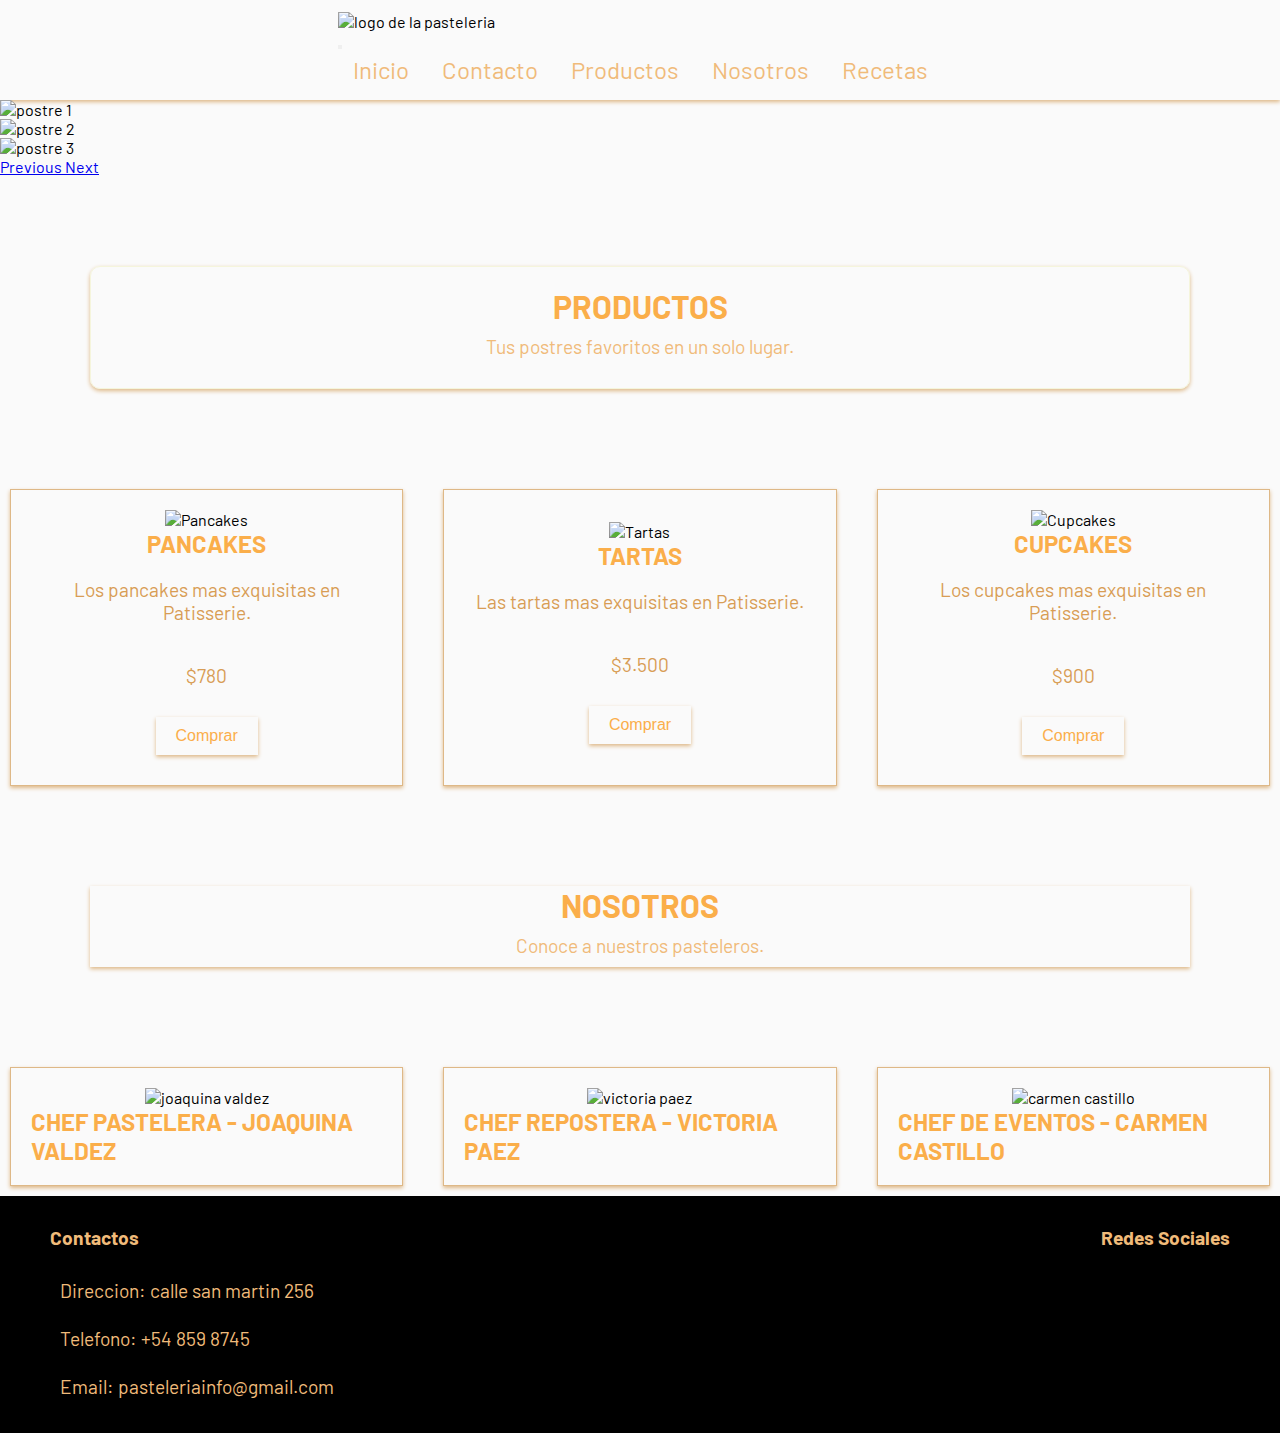
==== index.html @ fd60b87e "cambios realizados en el HTML y JavaScript" ====
<!DOCTYPE html>
<html lang="es">
  <head>
    <meta charset="UTF-8" />
    <meta name="viewport" content="width=device-width, initial-scale=1.0" />
    <meta
      name="descripcion"
      content="Descubre Patisserie, donde la elegancia y el sabor se fusionan en pasteles extraordinarios. Nuestros chefs crean obras maestras de la pastelería fina, desde clásicos hasta innovaciones modernas. Personaliza tu experiencia con cupcakes, tortas y más. ¡Bienvenido a Patisserie!"
    />
    <!-- archivo cdnjs inicio-->
    <link
      rel="stylesheet"
      href="https://cdnjs.cloudflare.com/ajax/libs/font-awesome/6.4.2/css/all.min.css"
      integrity="sha512-z3gLpd7yknf1YoNbCzqRKc4qyor8gaKU1qmn+CShxbuBusANI9QpRohGBreCFkKxLhei6S9CQXFEbbKuqLg0DA=="
      crossorigin="anonymous"
      referrerpolicy="no-referrer"
    />
    <!-- archivo cdnjs fin-->
    <!--bs 5.1 inicia-->
    <link
      href="https://cdn.jsdelivr.net/npm/bootstrap@5.1.3/dist/css/bootstrap.min.css"
      rel="stylesheet"
      integrity="sha384-1BmE4kWBq78iYhFldvKuhfTAU6auU8tT94WrHftjDbrCEXSU1oBoqyl2QvZ6jIW3"
      crossorigin="anonymous"
    />
    <!--bs 5.1 fin-->
    <!--sitemap.xml-->
    <link
      rel="--sitemap"
      type="application/xml"
      title="sitemap"
      href="sitemap/sitemap.xlm"
    />
    <title>Patisserie</title>
    <!--CSS-->
    <link rel="stylesheet" href="css/estilos.css" />
  </head>
  <body>
    <!--navbar inicia-->
    <header class="navbar navbar-expand-lg navbar-light encabezado">
      <div class="container-fluid">
        <a class="navbar-brand" href="#"></a>
        <div class="logo">
          <img src="img/logo 2.png" alt="logo de la pasteleria" />
        </div>
        <button
          class="navbar-toggler"
          type="button"
          data-bs-toggle="collapse"
          data-bs-target="#navbarNav"
          aria-controls="navbarNav"
          aria-expanded="false"
          aria-label="Toggle navigation"
        >
          <span class="navbar-toggler-icon"></span>
        </button>
        <nav class="collapse navbar-collapse" id="navbarNav">
          <ul class="navbar-nav">
            <li><a href="index.html">Inicio</a></li>
            <li><a href="pages/contacto.html">Contacto</a></li>
            <li><a href="pages/producto.html">Productos</a></li>
            <li><a href="pages/nosotros.html">Nosotros</a></li>
            <li><a href="pages/recetas.html">Recetas</a></li>
          </ul>
        </nav>
      </div>
    </header>

    <!--banner-->

    <main
      id="carouselWithControls"
      class="carousel slide"
      data-bs-ride="carousel"
    >
      <div class="carousel-inner">
        <div class="carousel-item active">
          <img
            src="img/mixed berries.jpg"
            class="d-block w-100"
            alt="postre 1"
          />
        </div>
        <div class="carousel-item">
          <img src="img/donut.jpg" class="d-block w-100" alt="postre 2" />
        </div>
        <div class="carousel-item">
          <img src="img/cookies.jpg" class="d-block w-100" alt="postre 3" />
        </div>
      </div>
      <a
        class="carousel-control-prev"
        href="#carouselWithControls"
        role="button"
        data-bs-slide="prev"
      >
        <span class="carousel-control-prev-icon" aria-hidden="true"></span>
        <span class="visually-hidden">Previous</span>
      </a>
      <a
        class="carousel-control-next"
        href="#carouselWithControls"
        role="button"
        data-bs-slide="next"
      >
        <span class="carousel-control-next-icon" aria-hidden="true"></span>
        <span class="visually-hidden">Next</span>
      </a>
    </main>

    <!--productos-->

    <section id="productos" class="productos">
      <h1>Productos</h1>
      <p>Tus postres favoritos en un solo lugar.</p>
    </section>

    <main class="contenedorProductos">
      <div class="tarjetas">
        <img src="img/pancakes.jpg" alt="Pancakes" />
        <h3>Pancakes</h3>
        <p>Los pancakes mas exquisitas en Patisserie.</p>
        <p>$780</p>
        <button class="boton">Comprar</button>
      </div>

      <div class="tarjetas">
        <img src="img/tarta.jpg" alt="Tartas" />
        <h3>Tartas</h3>
        <p>Las tartas mas exquisitas en Patisserie.</p>
        <p>$3.500</p>
        <button class="boton">Comprar</button>
      </div>

      <div class="tarjetas">
        <img src="img/cupcakes.jpg" alt="Cupcakes" />
        <h3>Cupcakes</h3>
        <p>Los cupcakes mas exquisitas en Patisserie.</p>
        <p>$900</p>
        <button class="boton">Comprar</button>
      </div>
    </main>

    <!--quienes somos-->

    <section id="pasteleros" class="pasteleros">
      <h1>Nosotros</h1>
      <p>Conoce a nuestros pasteleros.</p>
    </section>

    <main class="contenedorpasteleros">
      <div class="tarjetas">
        <img
          src="img/pastelera 1.jpg"
          alt="joaquina valdez"
          class="img-fluid"
        />
        <h3 class="text-center">Chef pastelera - Joaquina Valdez</h3>
      </div>

      <div class="tarjetas">
        <img src="img/pastelera 2.jpg" alt="victoria paez" class="img-fluid" />
        <h3 class="text-center">Chef repostera - Victoria Paez</h3>
      </div>

      <div class="tarjetas">
        <img
          src="img/pastelera 3.jpg"
          alt="carmen castillo"
          class="img-fluid"
        />
        <h3 class="text-center">Chef de eventos - Carmen Castillo</h3>
      </div>
    </main>

    <!--footer-->
    <footer class="footer">
      <div class="contenedorFooter">
        <div class="infoContacto">
          <h2>Contactos</h2>
          <p>
            <i class="fa-solid fa-location-dot"></i>Direccion: calle san martin
            256
          </p>
          <p><i class="fa-regular fa-phone"></i>Telefono: +54 859 8745</p>
          <p>
            <i class="fa-regular fa-envelope"></i>Email:
            pasteleriainfo@gmail.com
          </p>
        </div>

        <div class="redesSociales">
          <h2>Redes Sociales</h2>
          <a href="#"><i class="fa-brands fa-facebook"></i></a>
          <a href="#"><i class="fa-brands fa-x-twitter"></i></a>
          <a href="#"><i class="fa-brands fa-instagram"></i></a>
        </div>
      </div>
    </footer>



    
    <script
      src="https://cdn.jsdelivr.net/npm/@popperjs/core@2.10.2/dist/umd/popper.min.js"
      integrity="sha384-7+zCNj/IqJ95wo16oMtfsKbZ9ccEh31eOz1HGyDuCQ6wgnyJNSYdrPa03rtR1zdB"
      crossorigin="anonymous"
    ></script>
    <script
      src="https://cdn.jsdelivr.net/npm/bootstrap@5.1.3/dist/js/bootstrap.min.js"
      integrity="sha384-QJHtvGhmr9XOIpI6YVutG+2QOK9T+ZnN4kzFN1RtK3zEFEIsxhlmWl5/YESvpZ13"
      crossorigin="anonymous"
    ></script>

    <script src="js/main.js"></script>
  </body>
</html>
---- css/estilos.css ----
@import url("https://fonts.googleapis.com/css2?family=Barlow&family=Nunito:wght@300&family=Raleway:wght@100&family=Roboto+Condensed:wght@300&display=swap");

@media (max-width: 1023px) {
  /*hearder*/
  header.encabezado {
    height: auto;
    flex-direction: column;
    text-align: center;
  }
  header.encabezado header.li {
    list-style-type: none;
  }
  header.encabezado header.li a {
    text-decoration: none;
    margin: 10px;
    color: rgb(240, 187, 122);
    font-size: 1rem;
  }
  header.encabezado header.li a:hover {
    color: rgb(240, 187, 122);
  }
  /*banner*/
  .carousel-inner img {
    width: 100%;
    height: auto;
  }
  .carousel-control-prev,
  .carousel-control-next {
    width: 5%;
  }
  /*productos*/
  .productos {
    margin: 5vh;
    font-size: 1rem;
    margin: 5vh;
    font-size: 1rem;
  }
  .productos h1,
  .productos p {
    font-size: inherit;
  }
  h1,
  p {
    font-size: inherit;
  }
  .productos {
    margin: 5vh;
    font-size: 1rem;
  }
  h3,
  p {
    font-size: inherit;
  }
  main.contenedorProductos {
    grid-template-columns: 1fr 1fr;
  }
  /*nosotros*/
  .pasteleros {
    margin: 5vh;
    font-size: 1rem;
  }
  .pasteleros h1,
  .pasteleros p {
    font-size: inherit;
  }
  main.contenedorpasteleros {
    grid-template-columns: 1fr 1fr;
  }
  /*footer*/
  .contenedorFooter {
    flex-direction: column;
    text-align: center;
  }
  /*contacto*/
  .contacto {
    margin: 5vh;
    font-size: 1rem;
  }
  .contacto h1,
  .contacto p {
    font-size: inherit;
  }
  form {
    max-width: 400px;
    margin: 0 auto;
  }
  label {
    display: block;
    margin-bottom: 8px;
  }
  input[type=text] {
    width: 100%;
    padding: 8px;
    margin-bottom: 16px;
    box-sizing: border-box;
  }
  textarea {
    width: 100%;
    padding: 8px;
    margin-bottom: 16px;
    box-sizing: border-box;
    resize: vertical;
  }
  .btnFormulario {
    background-color: rgb(250, 250, 250);
    color: rgb(250, 174, 74);
    padding: 10px 15px;
    border-radius: 4px;
    border: rgb(245, 245, 220);
    cursor: pointer;
  }
  .btnFormulario:hover {
    background-color: rgb(245, 245, 220);
  }
  /*recetas*/
  .recetas {
    margin: 5vh;
    font-size: 1rem;
  }
  .recetas h1,
  .recetas p {
    font-size: inherit;
  }
}
/*ajustes para la vista movil*/
/*0 hasta 768px*/
@media (max-width: 768px) {
  /*encabezado*/
  header.encabezado {
    height: auto;
    flex-direction: column;
    text-align: center;
  }
  header.encabezado header.li {
    display: block;
    text-align: center;
    margin: 5px 0;
  }
  header.encabezado header.li a {
    font-size: 1rem;
    margin: 5px;
  }
  /*productos*/
  main.contenedorProductos,
  main.contenedorpasteleros {
    grid-template-columns: 1fr;
  }
  /*nosotros*/
  /*contacto*/
  form {
    max-width: 400px;
    margin: 0 auto;
    padding: 20px;
  }
  label {
    display: block;
    margin-bottom: 8px;
  }
  input[type=text] {
    width: 100%;
    padding: 8px;
    margin-bottom: 16px;
    box-sizing: border-box;
  }
  textarea {
    width: 100%;
    padding: 8px;
    margin-bottom: 16px;
    box-sizing: border-box;
    resize: vertical;
  }
  .btnFormulario {
    background-color: rgb(250, 250, 250);
    color: rgb(250, 174, 74);
    padding: 10px 15px;
    border-radius: 4px;
    border: rgb(222, 184, 135);
    cursor: pointer;
  }
  .btnFormulario:hover {
    background-color: rgb(245, 245, 220);
  }
}
* {
  margin: 0;
  padding: 0;
}

/* body */
body {
  font-family: "Barlow", sans-serif;
  background-color: rgb(250, 250, 250);
  box-sizing: border-box;
}

/*recetas*/
.recetas {
  text-align: center;
  margin: 10vh;
  box-shadow: 0px 2px 4px rgb(222, 184, 135);
}
.recetas h1 {
  color: rgb(250, 174, 74);
  text-transform: uppercase;
  font-size: 2rem;
}
.recetas p {
  font-size: 1.2rem;
  color: rgb(240, 187, 122);
  padding: 10px;
}

h2 {
  font-size: 1.2rem;
  color: rgb(240, 187, 122);
  padding: 10px;
}

li {
  color: rgb(216, 157, 85);
  font-size: 1.2rem;
  padding: 5px;
}

/*productos*/
.productos {
  text-align: center;
  margin: 10vh;
  box-shadow: 0px 2px 4px rgb(222, 184, 135);
}
.productos h1 {
  color: rgb(250, 174, 74);
  text-transform: uppercase;
  font-size: 2rem;
}

h1 {
  color: rgb(250, 174, 74);
  text-transform: uppercase;
  font-size: 2rem;
}

.productos p {
  font-size: 1.2rem;
  color: rgb(240, 187, 122);
  padding: 10px;
}

h3 {
  color: rgb(250, 174, 74);
  text-transform: uppercase;
  font-size: 1.5rem;
}

.contenedorProductos {
  display: grid;
  grid-template-columns: repeat(3, 1fr);
  gap: 20px;
}

.productos {
  border: 1px solid rgb(245, 245, 220);
  border-radius: 10px;
  padding: 20px;
  text-align: center;
}

.tarjetas {
  display: flex;
  flex-direction: column;
  justify-content: center;
  align-items: center;
  background-color: rgb(250, 250, 250);
  border: 1px solid rgb(222, 184, 135);
  padding: 20px;
  box-shadow: 0px 2px 4px rgb(222, 184, 135);
  margin: 10px;
}
.tarjetas img {
  max-width: 100%;
}
.tarjetas p {
  text-align: center;
  margin: 10px 0;
  color: rgb(216, 157, 85);
}
.tarjetas button {
  background-color: rgb(250, 250, 250);
  color: rgb(250, 174, 74);
  border: none;
  padding: 10px 20px;
  font-size: 1rem;
  cursor: pointer;
  margin: 10px;
  box-shadow: 0px 2px 4px rgb(222, 184, 135);
}
.tarjetas button:hover {
  background-color: rgb(245, 245, 220);
}

/*nosotros*/
.pasteleros {
  text-align: center;
  margin: 10vh;
  box-shadow: 0px 2px 4px rgb(222, 184, 135);
}
.pasteleros h1 {
  color: rgb(250, 174, 74);
  text-transform: uppercase;
  font-size: 2rem;
}
.pasteleros p {
  font-size: 1.2rem;
  color: rgb(240, 187, 122);
  padding: 10px;
}

.contenedorpasteleros {
  display: grid;
  grid-template-columns: repeat(3, 1fr);
  gap: 20px;
}

p {
  font-size: 1.2rem;
  color: rgb(240, 187, 122);
  padding: 10px;
}

.encabezado li a {
  text-decoration: none;
  margin: 10px;
}

/* header*/
.encabezado {
  display: flex;
  justify-content: space-around;
  align-items: center;
  height: 100px;
  box-shadow: 0px 2px 4px rgb(222, 184, 135);
}
.encabezado li {
  list-style-type: none;
  display: inline-block;
}
.encabezado li a {
  color: rgb(240, 187, 122);
  font-size: 1.5rem;
}
.encabezado li a:hover {
  color: rgb(240, 187, 122);
}

/*extend*/
.baseEstilos, .redesSociales a, .infoContacto p {
  margin: 5px 0;
  font-size: 1.2rem;
}

/*footer*/
.footer {
  background-color: rgb(0, 0, 0);
  color: rgb(250, 250, 250);
  padding: 20px 0;
}

.contenedorFooter {
  display: flex;
  justify-content: space-between;
  max-width: 1200px;
  margin: 0 auto;
  padding: 0 20px;
}

.footer h2 {
  font-size: 1.2rem;
  margin-bottom: 10px;
}

.redesSociales a {
  color: rgb(240, 187, 122);
  text-decoration: none;
  margin-right: 10px;
  font-size: 1.2rem;
}
.redesSociales a:hover {
  color: rgb(240, 187, 122);
}

.footer i {
  margin-right: 10px;
}

/*contacto*/
.contacto {
  text-align: center;
  margin: 10vh;
  box-shadow: 0px 2px 4px rgb(222, 184, 135);
}
.contacto h1 {
  color: rgb(250, 174, 74);
  text-transform: uppercase;
  font-size: 2rem;
}
.contacto p {
  font-size: 1.2rem;
  color: rgb(240, 187, 122);
  padding: 10px;
}

form {
  max-width: 400px;
  margin: 0 auto;
  background-color: rgb(250, 250, 250);
  color: rgb(240, 187, 122);
}

label {
  display: block;
  margin-bottom: 8px;
  background-color: rgb(250, 250, 250);
  color: rgb(240, 187, 122);
}

input[type=text] {
  width: 100%;
  padding: 8px;
  margin-bottom: 16px;
  box-sizing: border-box;
  background-color: rgb(250, 250, 250);
  color: rgb(240, 187, 122);
}

textarea {
  width: 100%;
  padding: 8px;
  margin-bottom: 16px;
  box-sizing: border-box;
  background-color: rgb(250, 250, 250);
  color: rgb(240, 187, 122);
  resize: vertical;
  color: rgb(240, 187, 122);
}

.btnFormulario {
  background-color: rgb(250, 250, 250);
  color: rgb(250, 174, 74);
  padding: 10px 15px;
  border: rgb(222, 184, 135);
  border-radius: 4px;
  cursor: pointer;
}
.btnFormulario:hover {
  background-color: rgb(245, 245, 220);
}

/*banner*/
#carouselWithControls {
  width: 100%;
  margin: auto;
}

.carousel-inner img {
  width: 100%;
  height: auto;
}

.carousel-control-prev,
.carousel-control-next {
  width: 5%;
}

/*# sourceMappingURL=estilos.css.map */
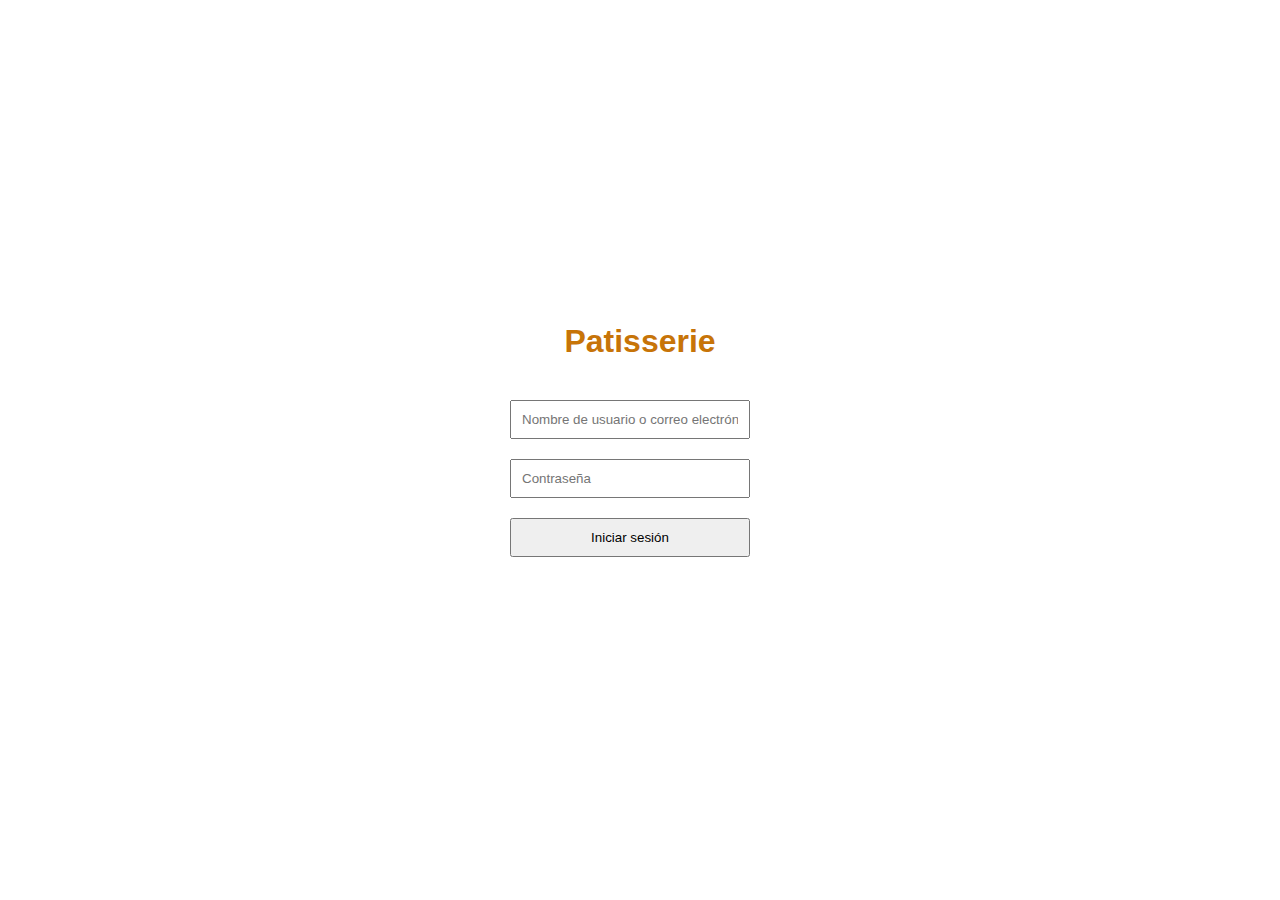
==== commit 1cde57f7: "se hicieron correciones y se agregaron comentarios" ====
--- a/index.html
+++ b/index.html
@@ -1,217 +1,25 @@
 <!DOCTYPE html>
 <html lang="es">
-  <head>
-    <meta charset="UTF-8" />
-    <meta name="viewport" content="width=device-width, initial-scale=1.0" />
-    <meta
-      name="descripcion"
-      content="Descubre Patisserie, donde la elegancia y el sabor se fusionan en pasteles extraordinarios. Nuestros chefs crean obras maestras de la pastelería fina, desde clásicos hasta innovaciones modernas. Personaliza tu experiencia con cupcakes, tortas y más. ¡Bienvenido a Patisserie!"
-    />
-    <!-- archivo cdnjs inicio-->
-    <link
-      rel="stylesheet"
-      href="https://cdnjs.cloudflare.com/ajax/libs/font-awesome/6.4.2/css/all.min.css"
-      integrity="sha512-z3gLpd7yknf1YoNbCzqRKc4qyor8gaKU1qmn+CShxbuBusANI9QpRohGBreCFkKxLhei6S9CQXFEbbKuqLg0DA=="
-      crossorigin="anonymous"
-      referrerpolicy="no-referrer"
-    />
-    <!-- archivo cdnjs fin-->
-    <!--bs 5.1 inicia-->
-    <link
-      href="https://cdn.jsdelivr.net/npm/bootstrap@5.1.3/dist/css/bootstrap.min.css"
-      rel="stylesheet"
-      integrity="sha384-1BmE4kWBq78iYhFldvKuhfTAU6auU8tT94WrHftjDbrCEXSU1oBoqyl2QvZ6jIW3"
-      crossorigin="anonymous"
-    />
-    <!--bs 5.1 fin-->
-    <!--sitemap.xml-->
-    <link
-      rel="--sitemap"
-      type="application/xml"
-      title="sitemap"
-      href="sitemap/sitemap.xlm"
-    />
+<head>
+    <meta charset="UTF-8">
+    <meta http-equiv="X-UA-Compatible" content="IE=edge">
+    <meta name="viewport" content="width=device-width, initial-scale=1.0">
     <title>Patisserie</title>
-    <!--CSS-->
-    <link rel="stylesheet" href="css/estilos.css" />
-  </head>
+    <link rel="stylesheet" href="https://cdn.jsdelivr.net/npm/bootstrap-icons@1.9.1/font/bootstrap-icons.css">
+    <link rel="stylesheet" href="./css/estilos.css">
+</head>
   <body>
-    <!--navbar inicia-->
-    <header class="navbar navbar-expand-lg navbar-light encabezado">
-      <div class="container-fluid">
-        <a class="navbar-brand" href="#"></a>
-        <div class="logo">
-          <img src="img/logo 2.png" alt="logo de la pasteleria" />
-        </div>
-        <button
-          class="navbar-toggler"
-          type="button"
-          data-bs-toggle="collapse"
-          data-bs-target="#navbarNav"
-          aria-controls="navbarNav"
-          aria-expanded="false"
-          aria-label="Toggle navigation"
-        >
-          <span class="navbar-toggler-icon"></span>
-        </button>
-        <nav class="collapse navbar-collapse" id="navbarNav">
-          <ul class="navbar-nav">
-            <li><a href="index.html">Inicio</a></li>
-            <li><a href="pages/contacto.html">Contacto</a></li>
-            <li><a href="pages/producto.html">Productos</a></li>
-            <li><a href="pages/nosotros.html">Nosotros</a></li>
-            <li><a href="pages/recetas.html">Recetas</a></li>
-          </ul>
-        </nav>
-      </div>
-    </header>
-
-    <!--banner-->
-
-    <main
-      id="carouselWithControls"
-      class="carousel slide"
-      data-bs-ride="carousel"
-    >
-      <div class="carousel-inner">
-        <div class="carousel-item active">
-          <img
-            src="img/mixed berries.jpg"
-            class="d-block w-100"
-            alt="postre 1"
-          />
-        </div>
-        <div class="carousel-item">
-          <img src="img/donut.jpg" class="d-block w-100" alt="postre 2" />
-        </div>
-        <div class="carousel-item">
-          <img src="img/cookies.jpg" class="d-block w-100" alt="postre 3" />
-        </div>
-      </div>
-      <a
-        class="carousel-control-prev"
-        href="#carouselWithControls"
-        role="button"
-        data-bs-slide="prev"
-      >
-        <span class="carousel-control-prev-icon" aria-hidden="true"></span>
-        <span class="visually-hidden">Previous</span>
-      </a>
-      <a
-        class="carousel-control-next"
-        href="#carouselWithControls"
-        role="button"
-        data-bs-slide="next"
-      >
-        <span class="carousel-control-next-icon" aria-hidden="true"></span>
-        <span class="visually-hidden">Next</span>
-      </a>
-    </main>
-
-    <!--productos-->
-
-    <section id="productos" class="productos">
-      <h1>Productos</h1>
-      <p>Tus postres favoritos en un solo lugar.</p>
-    </section>
-
-    <main class="contenedorProductos">
-      <div class="tarjetas">
-        <img src="img/pancakes.jpg" alt="Pancakes" />
-        <h3>Pancakes</h3>
-        <p>Los pancakes mas exquisitas en Patisserie.</p>
-        <p>$780</p>
-        <button class="boton">Comprar</button>
-      </div>
-
-      <div class="tarjetas">
-        <img src="img/tarta.jpg" alt="Tartas" />
-        <h3>Tartas</h3>
-        <p>Las tartas mas exquisitas en Patisserie.</p>
-        <p>$3.500</p>
-        <button class="boton">Comprar</button>
-      </div>
-
-      <div class="tarjetas">
-        <img src="img/cupcakes.jpg" alt="Cupcakes" />
-        <h3>Cupcakes</h3>
-        <p>Los cupcakes mas exquisitas en Patisserie.</p>
-        <p>$900</p>
-        <button class="boton">Comprar</button>
-      </div>
-    </main>
-
-    <!--quienes somos-->
-
-    <section id="pasteleros" class="pasteleros">
-      <h1>Nosotros</h1>
-      <p>Conoce a nuestros pasteleros.</p>
-    </section>
-
-    <main class="contenedorpasteleros">
-      <div class="tarjetas">
-        <img
-          src="img/pastelera 1.jpg"
-          alt="joaquina valdez"
-          class="img-fluid"
-        />
-        <h3 class="text-center">Chef pastelera - Joaquina Valdez</h3>
-      </div>
-
-      <div class="tarjetas">
-        <img src="img/pastelera 2.jpg" alt="victoria paez" class="img-fluid" />
-        <h3 class="text-center">Chef repostera - Victoria Paez</h3>
-      </div>
-
-      <div class="tarjetas">
-        <img
-          src="img/pastelera 3.jpg"
-          alt="carmen castillo"
-          class="img-fluid"
-        />
-        <h3 class="text-center">Chef de eventos - Carmen Castillo</h3>
-      </div>
-    </main>
-
-    <!--footer-->
-    <footer class="footer">
-      <div class="contenedorFooter">
-        <div class="infoContacto">
-          <h2>Contactos</h2>
-          <p>
-            <i class="fa-solid fa-location-dot"></i>Direccion: calle san martin
-            256
-          </p>
-          <p><i class="fa-regular fa-phone"></i>Telefono: +54 859 8745</p>
-          <p>
-            <i class="fa-regular fa-envelope"></i>Email:
-            pasteleriainfo@gmail.com
-          </p>
-        </div>
-
-        <div class="redesSociales">
-          <h2>Redes Sociales</h2>
-          <a href="#"><i class="fa-brands fa-facebook"></i></a>
-          <a href="#"><i class="fa-brands fa-x-twitter"></i></a>
-          <a href="#"><i class="fa-brands fa-instagram"></i></a>
-        </div>
-      </div>
-    </footer>
-
-
-
+    <div class="contenedor">
+      <h1>Patisserie</h1>
+      <form class="formulario-inicio">
+          <input type="text" placeholder="Nombre de usuario o correo electrónico" required>
+          <input type="password" placeholder="Contraseña" required>
+          <button type="submit">Iniciar sesión</button>
+      </form>
+  </div>
+ 
+    <script src="js/login.js"></script>
     
-    <script
-      src="https://cdn.jsdelivr.net/npm/@popperjs/core@2.10.2/dist/umd/popper.min.js"
-      integrity="sha384-7+zCNj/IqJ95wo16oMtfsKbZ9ccEh31eOz1HGyDuCQ6wgnyJNSYdrPa03rtR1zdB"
-      crossorigin="anonymous"
-    ></script>
-    <script
-      src="https://cdn.jsdelivr.net/npm/bootstrap@5.1.3/dist/js/bootstrap.min.js"
-      integrity="sha384-QJHtvGhmr9XOIpI6YVutG+2QOK9T+ZnN4kzFN1RtK3zEFEIsxhlmWl5/YESvpZ13"
-      crossorigin="anonymous"
-    ></script>
-
-    <script src="js/main.js"></script>
+    </script>
   </body>
-</html>+</html>
--- a/css/estilos.css
+++ b/css/estilos.css
@@ -1,474 +1,433 @@
 @import url("https://fonts.googleapis.com/css2?family=Barlow&family=Nunito:wght@300&family=Raleway:wght@100&family=Roboto+Condensed:wght@300&display=swap");
 
-@media (max-width: 1023px) {
-  /*hearder*/
-  header.encabezado {
-    height: auto;
-    flex-direction: column;
-    text-align: center;
-  }
-  header.encabezado header.li {
-    list-style-type: none;
-  }
-  header.encabezado header.li a {
-    text-decoration: none;
-    margin: 10px;
-    color: rgb(240, 187, 122);
-    font-size: 1rem;
-  }
-  header.encabezado header.li a:hover {
-    color: rgb(240, 187, 122);
-  }
-  /*banner*/
-  .carousel-inner img {
-    width: 100%;
-    height: auto;
-  }
-  .carousel-control-prev,
-  .carousel-control-next {
-    width: 5%;
-  }
-  /*productos*/
-  .productos {
-    margin: 5vh;
-    font-size: 1rem;
-    margin: 5vh;
-    font-size: 1rem;
-  }
-  .productos h1,
-  .productos p {
-    font-size: inherit;
-  }
-  h1,
-  p {
-    font-size: inherit;
-  }
-  .productos {
-    margin: 5vh;
-    font-size: 1rem;
-  }
-  h3,
-  p {
-    font-size: inherit;
-  }
-  main.contenedorProductos {
-    grid-template-columns: 1fr 1fr;
-  }
-  /*nosotros*/
-  .pasteleros {
-    margin: 5vh;
-    font-size: 1rem;
-  }
-  .pasteleros h1,
-  .pasteleros p {
-    font-size: inherit;
-  }
-  main.contenedorpasteleros {
-    grid-template-columns: 1fr 1fr;
-  }
-  /*footer*/
-  .contenedorFooter {
-    flex-direction: column;
-    text-align: center;
-  }
-  /*contacto*/
-  .contacto {
-    margin: 5vh;
-    font-size: 1rem;
-  }
-  .contacto h1,
-  .contacto p {
-    font-size: inherit;
-  }
-  form {
-    max-width: 400px;
-    margin: 0 auto;
-  }
-  label {
-    display: block;
-    margin-bottom: 8px;
-  }
-  input[type=text] {
-    width: 100%;
-    padding: 8px;
-    margin-bottom: 16px;
-    box-sizing: border-box;
-  }
-  textarea {
-    width: 100%;
-    padding: 8px;
-    margin-bottom: 16px;
-    box-sizing: border-box;
-    resize: vertical;
-  }
-  .btnFormulario {
-    background-color: rgb(250, 250, 250);
-    color: rgb(250, 174, 74);
-    padding: 10px 15px;
-    border-radius: 4px;
-    border: rgb(245, 245, 220);
-    cursor: pointer;
-  }
-  .btnFormulario:hover {
-    background-color: rgb(245, 245, 220);
-  }
-  /*recetas*/
-  .recetas {
-    margin: 5vh;
-    font-size: 1rem;
-  }
-  .recetas h1,
-  .recetas p {
-    font-size: inherit;
-  }
-}
-/*ajustes para la vista movil*/
-/*0 hasta 768px*/
-@media (max-width: 768px) {
-  /*encabezado*/
-  header.encabezado {
-    height: auto;
-    flex-direction: column;
-    text-align: center;
-  }
-  header.encabezado header.li {
-    display: block;
-    text-align: center;
-    margin: 5px 0;
-  }
-  header.encabezado header.li a {
-    font-size: 1rem;
-    margin: 5px;
-  }
-  /*productos*/
-  main.contenedorProductos,
-  main.contenedorpasteleros {
-    grid-template-columns: 1fr;
-  }
-  /*nosotros*/
-  /*contacto*/
-  form {
-    max-width: 400px;
-    margin: 0 auto;
-    padding: 20px;
-  }
-  label {
-    display: block;
-    margin-bottom: 8px;
-  }
-  input[type=text] {
-    width: 100%;
-    padding: 8px;
-    margin-bottom: 16px;
-    box-sizing: border-box;
-  }
-  textarea {
-    width: 100%;
-    padding: 8px;
-    margin-bottom: 16px;
-    box-sizing: border-box;
-    resize: vertical;
-  }
-  .btnFormulario {
-    background-color: rgb(250, 250, 250);
-    color: rgb(250, 174, 74);
-    padding: 10px 15px;
-    border-radius: 4px;
-    border: rgb(222, 184, 135);
-    cursor: pointer;
-  }
-  .btnFormulario:hover {
-    background-color: rgb(245, 245, 220);
-  }
-}
+
 * {
   margin: 0;
   padding: 0;
-}
-
-/* body */
-body {
-  font-family: "Barlow", sans-serif;
-  background-color: rgb(250, 250, 250);
   box-sizing: border-box;
-}
-
-/*recetas*/
-.recetas {
+  font-family: 'Rubik', sans-serif;
+}
+
+h1, h2, h3, h4, h5, h6, p, a, input, textarea, ul {
+  margin: 0;
+  padding: 0;
+}
+
+ul {
+  list-style-type: none;
+}
+
+a {
+  text-decoration: none;
+}
+
+/*login*/
+
+body, html {
+  height: 100%;
+  margin: 0;
+}
+
+.contenedor {
+  display: flex;
+  flex-direction: column;
+  justify-content: center;
+  align-items: center;
+  height: 100vh;
+  background: url('../img/cookies\ 2.jpg');
+  background-size: cover;
+}
+
+.contenedor h1 {
+  margin-bottom: 20px;
   text-align: center;
-  margin: 10vh;
-  box-shadow: 0px 2px 4px rgb(222, 184, 135);
-}
-.recetas h1 {
-  color: rgb(250, 174, 74);
-  text-transform: uppercase;
-  font-size: 2rem;
-}
-.recetas p {
-  font-size: 1.2rem;
-  color: rgb(240, 187, 122);
+  color: #c77408;
+}
+
+.formulario-inicio {
+  width: 300px;
+  background: rgba(255, 255, 255, 0.8); 
+  padding: 20px;
+  border-radius: 5px;
+}
+
+.formulario-inicio input[type=text], 
+.formulario-inicio input[type=password] {
+  width: calc(100% - 20px);
   padding: 10px;
-}
-
-h2 {
-  font-size: 1.2rem;
-  color: rgb(240, 187, 122);
-  padding: 10px;
-}
-
-li {
-  color: rgb(216, 157, 85);
-  font-size: 1.2rem;
-  padding: 5px;
-}
-
-/*productos*/
-.productos {
-  text-align: center;
-  margin: 10vh;
-  box-shadow: 0px 2px 4px rgb(222, 184, 135);
-}
-.productos h1 {
-  color: rgb(250, 174, 74);
-  text-transform: uppercase;
-  font-size: 2rem;
-}
-
-h1 {
-  color: rgb(250, 174, 74);
-  text-transform: uppercase;
-  font-size: 2rem;
-}
-
-.productos p {
-  font-size: 1.2rem;
-  color: rgb(240, 187, 122);
-  padding: 10px;
-}
-
-h3 {
-  color: rgb(250, 174, 74);
-  text-transform: uppercase;
-  font-size: 1.5rem;
-}
-
-.contenedorProductos {
+  margin-bottom: 20px;
+}
+
+.formulario-inicio button {
+ width: calc(100% - 20px);
+ padding: 10px; 
+}
+
+
+/*inicio*/
+
+.wrapper {
+  display: grid;
+  grid-template-columns: 1fr 4fr;
+  background-color: #faa872;
+}
+
+aside {
+  padding: 2rem;
+  padding-right: 0;
+  color:whitesmoke;
+  position: sticky;
+  top: 0;
+  height: 100vh;
+  display: flex;
+  flex-direction: column;
+  justify-content: space-between;
+}
+
+.logo {
+  font-weight: 400;
+  font-size: 1.3rem;
+}
+
+.menu {
+  display: flex;
+  flex-direction: column;
+  gap: .5rem;
+}
+
+.boton-menu {
+  background-color: transparent;
+  border: 0;
+  color: whitesmoke;
+  cursor: pointer;
+  display: flex;
+  align-items: center;
+  gap: 1rem;
+  font-weight: 600;
+  padding: 1rem;
+  font-size: .85rem;
+  width: 100%;
+}
+
+.boton-menu.active {
+  background-color: whitesmoke;
+  color:  #faa872;
+  border-top-left-radius: 1rem;
+  border-bottom-left-radius: 1rem;
+  position: relative;
+}
+
+.boton-menu.active::before {
+  content: '';
+  position: absolute;
+  width: 1rem;
+  height: 2rem;
+  bottom: 100%;
+  right: 0;
+  background-color: transparent;
+  border-bottom-right-radius: .5rem;
+  box-shadow: 0 1rem 0 whitesmoke;
+}
+
+.boton-menu.active::after {
+  content: '';
+  position: absolute;
+  width: 1rem;
+  height: 2rem;
+  top: 100%;
+  right: 0;
+  background-color: transparent;
+  border-top-right-radius: .5rem;
+  box-shadow: 0 -1rem 0 whitesmoke;
+}
+
+.boton-menu > i.bi-hand-index-thumb-fill,
+.boton-menu > i.bi-hand-index-thumb {
+  transform: rotateZ(90deg);
+}
+
+.boton-carrito {
+  margin-top: 2rem;
+}
+
+.numerito {
+  background-color:whitesmoke;
+  color: #faa872;
+  padding: .15rem .25rem;
+  border-radius: .25rem;
+}
+
+.boton-carrito.active .numerito {
+  background-color: #faa872;
+  color: var(--clr-white);
+}
+
+.texto-footer {
+  color: #c77408;
+  font-size: .85rem;
+}
+
+main {
+  background-color:whitesmoke;
+  margin: 1rem;
+  margin-left: 0;
+  border-radius: 2rem;
+  padding: 3rem;
+}
+
+.titulo-principal {
+  color: #faa872;
+  margin-bottom: 2rem;
+}
+
+.contenedor-productos {
   display: grid;
   grid-template-columns: repeat(3, 1fr);
-  gap: 20px;
-}
-
-.productos {
-  border: 1px solid rgb(245, 245, 220);
-  border-radius: 10px;
-  padding: 20px;
-  text-align: center;
-}
-
-.tarjetas {
-  display: flex;
-  flex-direction: column;
-  justify-content: center;
+  gap: 1rem;
+}
+
+.producto-imagen {
+  max-width: 100%;
+  border-radius: 1rem;
+}
+
+.producto-detalle {
+  background-color: #faa872;
+  color:whitesmoke;
+  padding: .5rem;
+  border-radius: 1rem;
+  margin-top: -2rem;
+  position: relative;
+  display: flex;
+  flex-direction: column;
+  gap: .25rem;
+}
+
+.producto-titulo {
+  font-size: 1rem;
+}
+
+.producto-agregar {
+  border: 0;
+  background-color:whitesmoke;
+  color:  #faa872;
+  padding: .4rem;
+  text-transform: uppercase;
+  border-radius: 2rem;
+  cursor: pointer;
+  border: 2px solid whitesmoke;
+  transition: background-color .2s, color .2s;
+}
+
+.producto-agregar:hover {
+  background-color: #faa872;
+  color:whitesmoke;
+}
+
+
+/** CARRITO **/
+
+.contenedor-carrito {
+  display: flex;
+  flex-direction: column;
+  gap: 1.5rem;
+}
+
+.carrito-vacio,
+.carrito-comprado {
+  color: #faa872;
+}
+
+.carrito-productos {
+  display: flex;
+  flex-direction: column;
+  gap: 1rem;
+}
+
+.carrito-producto {
+  display: flex;
+  justify-content: space-between;
   align-items: center;
-  background-color: rgb(250, 250, 250);
-  border: 1px solid rgb(222, 184, 135);
-  padding: 20px;
-  box-shadow: 0px 2px 4px rgb(222, 184, 135);
-  margin: 10px;
-}
-.tarjetas img {
-  max-width: 100%;
-}
-.tarjetas p {
-  text-align: center;
-  margin: 10px 0;
-  color: rgb(216, 157, 85);
-}
-.tarjetas button {
-  background-color: rgb(250, 250, 250);
-  color: rgb(250, 174, 74);
-  border: none;
-  padding: 10px 20px;
-  font-size: 1rem;
+  background-color: rgb(243, 239, 239);
+  color: #faa872;
+  padding: .5rem;
+  padding-right: 1.5rem;
+  border-radius: 1rem;
+}
+
+.carrito-producto-imagen {
+  width: 4rem;
+  border-radius: 1rem;
+}
+
+.carrito-producto small {
+  font-size: .75rem;
+}
+
+.carrito-producto-eliminar {
+  border: 0;
+  background-color: transparent;
+  color: red;
   cursor: pointer;
-  margin: 10px;
-  box-shadow: 0px 2px 4px rgb(222, 184, 135);
-}
-.tarjetas button:hover {
-  background-color: rgb(245, 245, 220);
-}
-
-/*nosotros*/
-.pasteleros {
-  text-align: center;
-  margin: 10vh;
-  box-shadow: 0px 2px 4px rgb(222, 184, 135);
-}
-.pasteleros h1 {
-  color: rgb(250, 174, 74);
+}
+
+.carrito-acciones {
+  display: flex;
+  justify-content: space-between;
+}
+
+.carrito-acciones-vaciar {
+  border: 0;
+  background-color: rgb(243, 239, 239);
+  padding: 1rem;
+  border-radius: 1rem;
+  color:#faa872;
   text-transform: uppercase;
-  font-size: 2rem;
-}
-.pasteleros p {
-  font-size: 1.2rem;
-  color: rgb(240, 187, 122);
-  padding: 10px;
-}
-
-.contenedorpasteleros {
-  display: grid;
-  grid-template-columns: repeat(3, 1fr);
-  gap: 20px;
-}
-
-p {
-  font-size: 1.2rem;
-  color: rgb(240, 187, 122);
-  padding: 10px;
-}
-
-.encabezado li a {
-  text-decoration: none;
-  margin: 10px;
-}
-
-/* header*/
-.encabezado {
-  display: flex;
-  justify-content: space-around;
-  align-items: center;
-  height: 100px;
-  box-shadow: 0px 2px 4px rgb(222, 184, 135);
-}
-.encabezado li {
-  list-style-type: none;
-  display: inline-block;
-}
-.encabezado li a {
-  color: rgb(240, 187, 122);
-  font-size: 1.5rem;
-}
-.encabezado li a:hover {
-  color: rgb(240, 187, 122);
-}
-
-/*extend*/
-.baseEstilos, .redesSociales a, .infoContacto p {
-  margin: 5px 0;
-  font-size: 1.2rem;
-}
-
-/*footer*/
-.footer {
-  background-color: rgb(0, 0, 0);
-  color: rgb(250, 250, 250);
-  padding: 20px 0;
-}
-
-.contenedorFooter {
-  display: flex;
-  justify-content: space-between;
-  max-width: 1200px;
-  margin: 0 auto;
-  padding: 0 20px;
-}
-
-.footer h2 {
-  font-size: 1.2rem;
-  margin-bottom: 10px;
-}
-
-.redesSociales a {
-  color: rgb(240, 187, 122);
-  text-decoration: none;
-  margin-right: 10px;
-  font-size: 1.2rem;
-}
-.redesSociales a:hover {
-  color: rgb(240, 187, 122);
-}
-
-.footer i {
-  margin-right: 10px;
-}
-
-/*contacto*/
-.contacto {
-  text-align: center;
-  margin: 10vh;
-  box-shadow: 0px 2px 4px rgb(222, 184, 135);
-}
-.contacto h1 {
-  color: rgb(250, 174, 74);
+  cursor: pointer;
+}
+
+.carrito-acciones-derecha {
+  display: flex;
+}
+
+.carrito-acciones-total {
+  display: flex;
+  background-color:rgb(243, 239, 239);
+  padding: 1rem;
+  color: #faa872;
   text-transform: uppercase;
-  font-size: 2rem;
-}
-.contacto p {
-  font-size: 1.2rem;
-  color: rgb(240, 187, 122);
-  padding: 10px;
-}
-
-form {
-  max-width: 400px;
-  margin: 0 auto;
-  background-color: rgb(250, 250, 250);
-  color: rgb(240, 187, 122);
-}
-
-label {
-  display: block;
-  margin-bottom: 8px;
-  background-color: rgb(250, 250, 250);
-  color: rgb(240, 187, 122);
-}
-
-input[type=text] {
-  width: 100%;
-  padding: 8px;
-  margin-bottom: 16px;
-  box-sizing: border-box;
-  background-color: rgb(250, 250, 250);
-  color: rgb(240, 187, 122);
-}
-
-textarea {
-  width: 100%;
-  padding: 8px;
-  margin-bottom: 16px;
-  box-sizing: border-box;
-  background-color: rgb(250, 250, 250);
-  color: rgb(240, 187, 122);
-  resize: vertical;
-  color: rgb(240, 187, 122);
-}
-
-.btnFormulario {
-  background-color: rgb(250, 250, 250);
-  color: rgb(250, 174, 74);
-  padding: 10px 15px;
-  border: rgb(222, 184, 135);
-  border-radius: 4px;
+  border-top-left-radius: 1rem;
+  border-bottom-left-radius: 1rem;
+  gap: 1rem;
+}
+
+.carrito-acciones-comprar {
+  border: 0;
+  background-color: #faa872;
+  padding: 1rem;
+  color:whitesmoke;
+  text-transform: uppercase;
   cursor: pointer;
-}
-.btnFormulario:hover {
-  background-color: rgb(245, 245, 220);
-}
-
-/*banner*/
-#carouselWithControls {
-  width: 100%;
-  margin: auto;
-}
-
-.carousel-inner img {
-  width: 100%;
-  height: auto;
-}
-
-.carousel-control-prev,
-.carousel-control-next {
-  width: 5%;
-}
-
-/*# sourceMappingURL=estilos.css.map */
+  border-top-right-radius: 1rem;
+  border-bottom-right-radius: 1rem;
+}
+
+.header-mobile {
+  display: none;
+}
+
+.close-menu {
+  display: none;
+}
+
+.disabled {
+  display: none;
+}
+
+/*** MEDIA QUERIES ***/
+
+@media screen and (max-width: 850px) {
+  .contenedor-productos {
+      grid-template-columns: 1fr 1fr 1fr;
+  }
+}
+
+@media screen and (max-width: 675px) {
+  .contenedor-productos {
+      grid-template-columns: 1fr 1fr;
+  }
+}
+
+@media screen and (max-width: 600px) {
+
+  .wrapper {
+      min-height: 100vh;
+      display: flex;
+      flex-direction: column;
+  }
+
+  aside {
+      position: fixed;
+      z-index: 9;
+      background-color: #faa872;
+      left: 0;
+      box-shadow: 0 0 0 100vmax rgba(0, 0, 0, .75);
+      transform: translateX(-100%);
+      opacity: 0;
+      visibility: hidden;
+      transition: .2s;
+  }
+
+  .aside-visible {
+      transform: translateX(0);
+      opacity: 1;
+      visibility: visible;
+  }
+
+  .boton-menu.active::before,
+  .boton-menu.active::after {
+      display: none;
+  }
+
+  main {
+      margin: 1rem;
+      margin-top: 0;
+      padding: 2rem;
+  }
+
+  .contenedor-productos {
+      grid-template-columns: 1fr 1fr;
+  }
+
+  .header-mobile {
+      padding: 1rem;
+      display: flex;
+      justify-content: space-between;
+      align-items: center;
+  }
+
+  .header-mobile .logo {
+      color: rgb(243, 239, 239);
+  }
+
+  .open-menu, .close-menu {
+      background-color: transparent;
+      color:rgb(243, 239, 239);
+      border: 0;
+      font-size: 2rem;
+      cursor: pointer;
+  }
+
+  .close-menu {
+      display: block;
+      position: absolute;
+      top: 1rem;
+      right: 1rem;
+  }
+
+  .carrito-producto {
+      gap: 1rem;
+      flex-wrap: wrap;
+      justify-content: flex-start;
+      padding: .5rem;
+  }
+
+  .carrito-producto-subtotal {
+      display: none;
+  }
+
+  .carrito-acciones {
+      flex-wrap: wrap;
+      row-gap: 1rem;
+  }
+  
+
+}
+
+
+
+@media screen and (max-width: 400px) {
+  .contenedor-productos {
+      grid-template-columns: 1fr;
+  }
+}